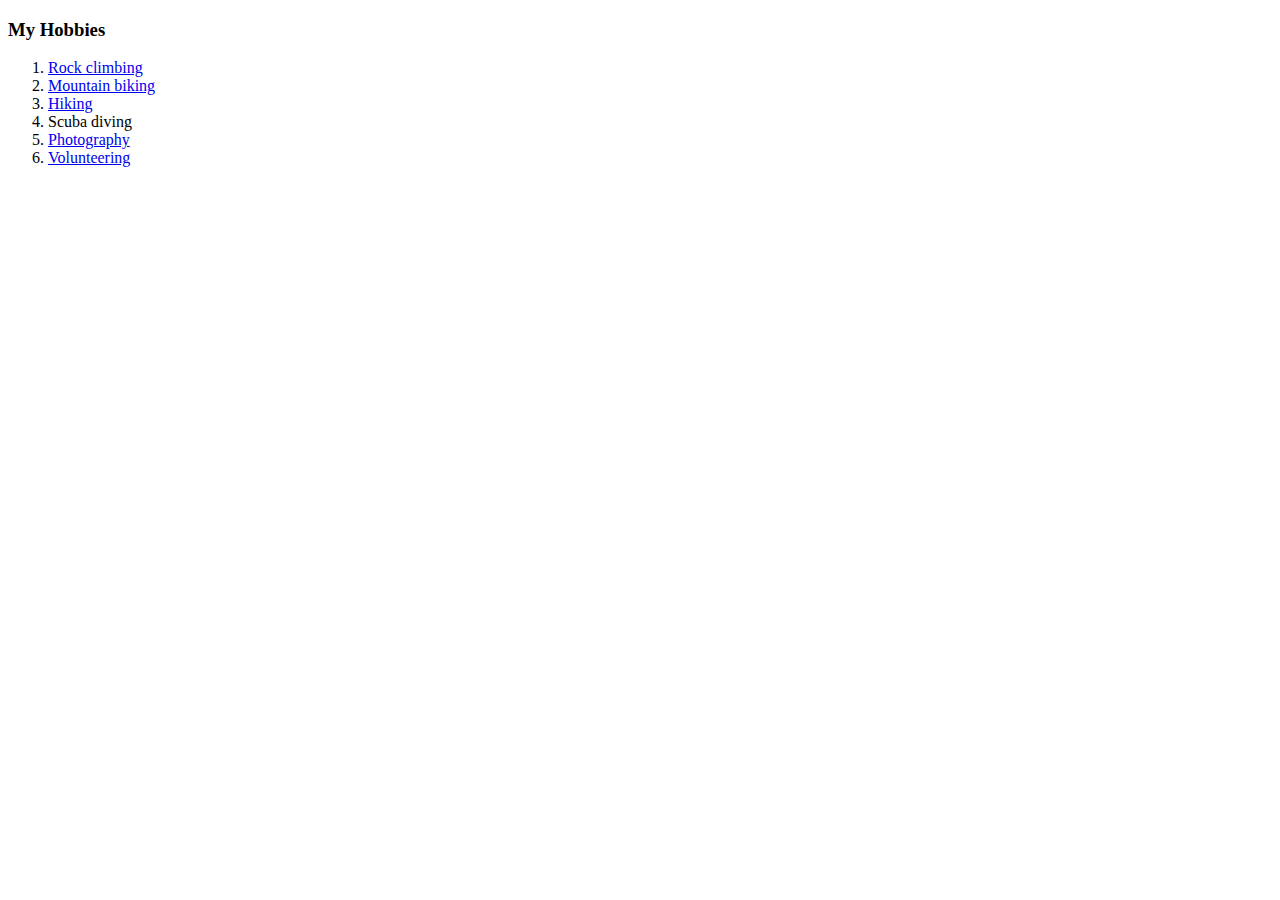
==== hobbies.html @ d3c04f23 "Add initial CV website files" ====
<!DOCTYPE html>
<html lang="en" dir="ltr">
  <head>
    <meta charset="utf-8">
    <title>My Hobbies</title>
  </head>
  <body>
    <h3>My Hobbies</h3>
    <ol>
      <li><a href="https://www.facebook.com/photo.php?fbid=1929081754049&set=pb.1452379250.-2207520000..&type=3">Rock climbing</a></li>
      <li><a href="https://www.facebook.com/photo.php?fbid=10216340921742969&set=pb.1452379250.-2207520000..&type=3">Mountain biking</a></li>
      <li><a href="https://www.facebook.com/photo.php?fbid=1780911489885&set=pb.1452379250.-2207520000..&type=3">Hiking</a></li>
      <li>Scuba diving</li>
      <li><a href="https://www.facebook.com/photo.php?fbid=1921983496597&set=pb.1452379250.-2207520000..&type=3">Photography</a></li>
      <li><a href="https://www.facebook.com/photo.php?fbid=1925555865904&set=pb.1452379250.-2207520000..&type=3">Volunteering</a></li>
    </ol>

  </body>
</html>
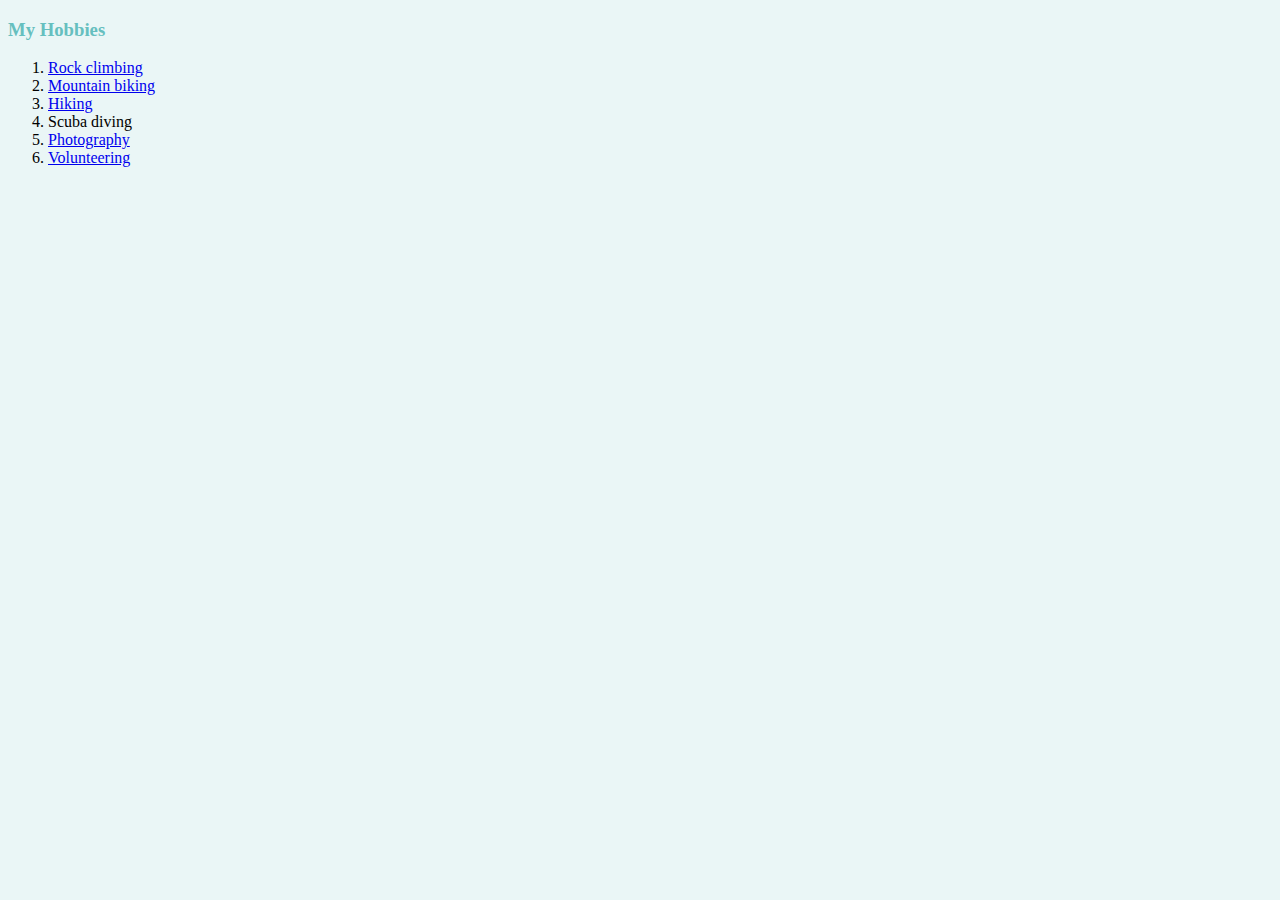
==== commit 9d6313d6: "Add files via upload" ====
--- a/hobbies.html
+++ b/hobbies.html
@@ -3,6 +3,7 @@
   <head>
     <meta charset="utf-8">
     <title>My Hobbies</title>
+    <link rel="stylesheet" href="css/styles.css">
   </head>
   <body>
     <h3>My Hobbies</h3>
--- a/css/styles.css
+++ b/css/styles.css
@@ -0,0 +1,16 @@
+body {
+  background-color: #EAF6F6;
+}
+
+h1, h3 {
+  color: #66BFBF
+}
+
+
+hr {
+  border-style: none;
+  border-top-style: dotted;
+  border-color: grey;
+  border-width: 5px;
+  width: 5%;
+}
